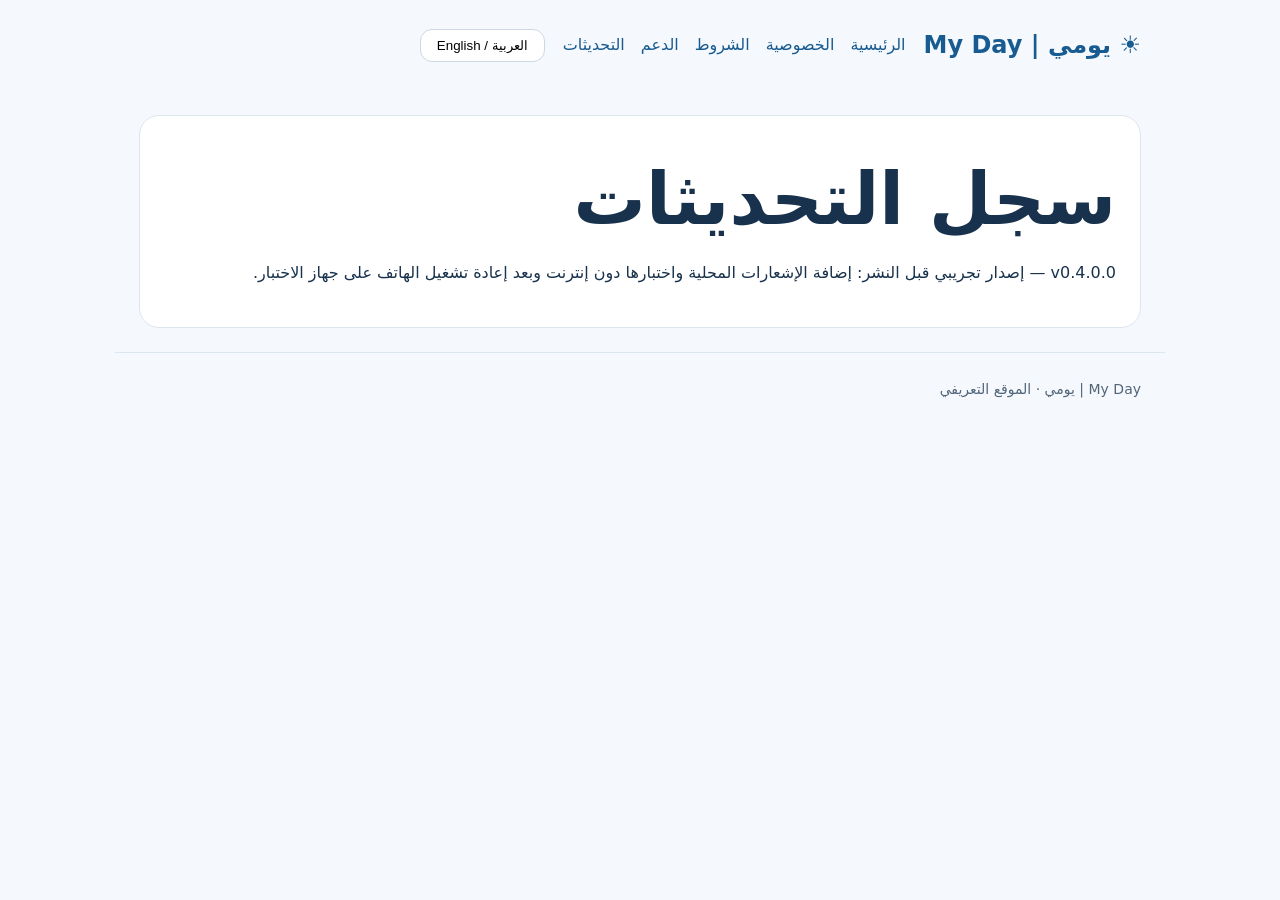
==== changelog.html @ ab5abce0 "Create My Day official website" ====
<!doctype html><html lang="ar" dir="rtl"><head><meta charset="utf-8"><meta name="viewport" content="width=device-width,initial-scale=1"><title>سجل التحديثات | Changelog — My Day</title><link rel="stylesheet" href="style.css"></head><body><header><a class="brand" href="index.html">☀ يومي | My Day</a><nav><a href="index.html"><span data-lang="ar">الرئيسية</span><span data-lang="en" hidden>Home</span></a><a href="privacy.html"><span data-lang="ar">الخصوصية</span><span data-lang="en" hidden>Privacy</span></a><a href="terms.html"><span data-lang="ar">الشروط</span><span data-lang="en" hidden>Terms</span></a><a href="support.html"><span data-lang="ar">الدعم</span><span data-lang="en" hidden>Support</span></a><a href="changelog.html"><span data-lang="ar">التحديثات</span><span data-lang="en" hidden>Updates</span></a></nav><button id="language" type="button">العربية / English</button></header><main><section data-lang="ar"><article><h1>سجل التحديثات</h1><p>v0.4.0.0 — إصدار تجريبي قبل النشر: إضافة الإشعارات المحلية واختبارها دون إنترنت وبعد إعادة تشغيل الهاتف على جهاز الاختبار.</p></article></section><section data-lang="en" hidden><article><h1>Changelog</h1><p>v0.4.0.0 — Pre-release: local notifications added and tested offline and after device restart on the test device.</p></article></section></main><footer>My Day | يومي · <span data-lang="ar">الموقع التعريفي</span><span data-lang="en" hidden>Product website</span></footer><script src="lang.js"></script></body></html>
---- style.css ----
*{box-sizing:border-box}body{margin:0;font-family:system-ui,sans-serif;background:#f5f8fc;color:#18314c;line-height:1.8}header,main,footer{max-width:1050px;margin:auto;padding:24px}header{display:flex;align-items:center;gap:18px;flex-wrap:wrap}nav{display:flex;gap:16px;flex-wrap:wrap}a{color:#185b91;text-decoration:none}button{border:1px solid #ccd8e4;border-radius:12px;background:white;padding:8px 16px;cursor:pointer}h1{font-size:clamp(36px,7vw,72px);line-height:1.2;margin:16px 0}h2{line-height:1.4}.hero{background:linear-gradient(135deg,#123c69,#246b91);color:white;padding:clamp(24px,6vw,65px);border-radius:28px}.hero a{color:white}.eyebrow{color:#ffdb82;font-weight:bold}.grid{display:grid;grid-template-columns:repeat(auto-fit,minmax(210px,1fr));gap:16px;margin:24px 0}.tile,article{background:white;border:1px solid #dce6ef;border-radius:20px;padding:24px}.tile h3{color:#24755e;margin-top:0}.brand{font-size:24px;font-weight:800}.pill{display:inline-block;background:#e8f3ed;color:#236449;padding:8px 16px;border-radius:30px}.hero .pill{margin-top:12px}footer{border-top:1px solid #dce6ef;color:#52667a;font-size:14px}[hidden]{display:none!important}
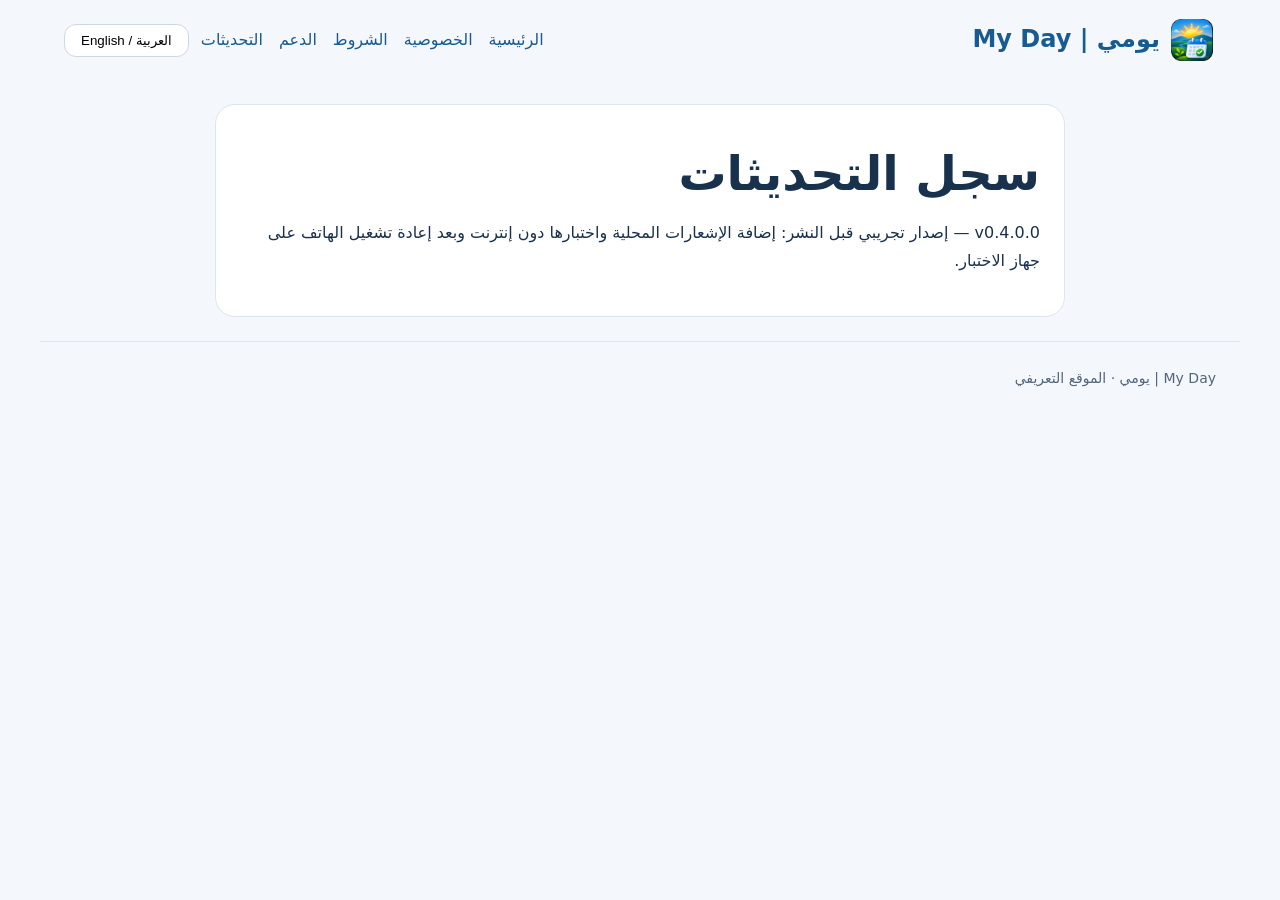
==== commit 5f5f95a3: "Upgrade website to v1.1" ====
--- a/changelog.html
+++ b/changelog.html
@@ -1 +1 @@
-<!doctype html><html lang="ar" dir="rtl"><head><meta charset="utf-8"><meta name="viewport" content="width=device-width,initial-scale=1"><title>سجل التحديثات | Changelog — My Day</title><link rel="stylesheet" href="style.css"></head><body><header><a class="brand" href="index.html">☀ يومي | My Day</a><nav><a href="index.html"><span data-lang="ar">الرئيسية</span><span data-lang="en" hidden>Home</span></a><a href="privacy.html"><span data-lang="ar">الخصوصية</span><span data-lang="en" hidden>Privacy</span></a><a href="terms.html"><span data-lang="ar">الشروط</span><span data-lang="en" hidden>Terms</span></a><a href="support.html"><span data-lang="ar">الدعم</span><span data-lang="en" hidden>Support</span></a><a href="changelog.html"><span data-lang="ar">التحديثات</span><span data-lang="en" hidden>Updates</span></a></nav><button id="language" type="button">العربية / English</button></header><main><section data-lang="ar"><article><h1>سجل التحديثات</h1><p>v0.4.0.0 — إصدار تجريبي قبل النشر: إضافة الإشعارات المحلية واختبارها دون إنترنت وبعد إعادة تشغيل الهاتف على جهاز الاختبار.</p></article></section><section data-lang="en" hidden><article><h1>Changelog</h1><p>v0.4.0.0 — Pre-release: local notifications added and tested offline and after device restart on the test device.</p></article></section></main><footer>My Day | يومي · <span data-lang="ar">الموقع التعريفي</span><span data-lang="en" hidden>Product website</span></footer><script src="lang.js"></script></body></html>+<!doctype html><html lang="ar" dir="rtl"><head><meta charset="utf-8"><meta name="viewport" content="width=device-width,initial-scale=1"><link rel="icon" href="assets/icon.png"><title>سجل التحديثات | Changelog — My Day</title><link rel="stylesheet" href="style.css"></head><body><header><a class="brand" href="index.html"><img src="assets/icon.png" alt="" width="48" height="48"> <span>يومي | My Day</span></a><button id="menu" aria-controls="nav" aria-expanded="false" aria-label="Menu / القائمة">☰</button><nav id="nav"><a href="index.html"><span data-lang="ar">الرئيسية</span><span data-lang="en" hidden>Home</span></a><a href="privacy.html"><span data-lang="ar">الخصوصية</span><span data-lang="en" hidden>Privacy</span></a><a href="terms.html"><span data-lang="ar">الشروط</span><span data-lang="en" hidden>Terms</span></a><a href="support.html"><span data-lang="ar">الدعم</span><span data-lang="en" hidden>Support</span></a><a href="changelog.html"><span data-lang="ar">التحديثات</span><span data-lang="en" hidden>Updates</span></a></nav><button id="language" type="button">العربية / English</button></header><main><section data-lang="ar"><article><h1>سجل التحديثات</h1><p>v0.4.0.0 — إصدار تجريبي قبل النشر: إضافة الإشعارات المحلية واختبارها دون إنترنت وبعد إعادة تشغيل الهاتف على جهاز الاختبار.</p></article></section><section data-lang="en" hidden><article><h1>Changelog</h1><p>v0.4.0.0 — Pre-release: local notifications added and tested offline and after device restart on the test device.</p></article></section></main><footer>My Day | يومي · <span data-lang="ar">الموقع التعريفي</span><span data-lang="en" hidden>Product website</span></footer><script src="lang.js"></script></body></html>
--- a/style.css
+++ b/style.css
@@ -1 +1,2 @@
-*{box-sizing:border-box}body{margin:0;font-family:system-ui,sans-serif;background:#f5f8fc;color:#18314c;line-height:1.8}header,main,footer{max-width:1050px;margin:auto;padding:24px}header{display:flex;align-items:center;gap:18px;flex-wrap:wrap}nav{display:flex;gap:16px;flex-wrap:wrap}a{color:#185b91;text-decoration:none}button{border:1px solid #ccd8e4;border-radius:12px;background:white;padding:8px 16px;cursor:pointer}h1{font-size:clamp(36px,7vw,72px);line-height:1.2;margin:16px 0}h2{line-height:1.4}.hero{background:linear-gradient(135deg,#123c69,#246b91);color:white;padding:clamp(24px,6vw,65px);border-radius:28px}.hero a{color:white}.eyebrow{color:#ffdb82;font-weight:bold}.grid{display:grid;grid-template-columns:repeat(auto-fit,minmax(210px,1fr));gap:16px;margin:24px 0}.tile,article{background:white;border:1px solid #dce6ef;border-radius:20px;padding:24px}.tile h3{color:#24755e;margin-top:0}.brand{font-size:24px;font-weight:800}.pill{display:inline-block;background:#e8f3ed;color:#236449;padding:8px 16px;border-radius:30px}.hero .pill{margin-top:12px}footer{border-top:1px solid #dce6ef;color:#52667a;font-size:14px}[hidden]{display:none!important}+*{box-sizing:border-box}body{margin:0;font-family:system-ui,sans-serif;background:#f5f8fc;color:#18314c;line-height:1.8}header,main,footer{max-width:1050px;margin:auto;padding:24px}header{display:flex;align-items:center;gap:18px;flex-wrap:wrap}nav{display:flex;gap:16px;flex-wrap:wrap}a{color:#185b91;text-decoration:none}button{border:1px solid #ccd8e4;border-radius:12px;background:white;padding:8px 16px;cursor:pointer}h1{font-size:clamp(36px,7vw,72px);line-height:1.2;margin:16px 0}h2{line-height:1.4}.hero{background:linear-gradient(135deg,#123c69,#246b91);color:white;padding:clamp(24px,6vw,65px);border-radius:28px}.hero a{color:white}.eyebrow{color:#ffdb82;font-weight:bold}.grid{display:grid;grid-template-columns:repeat(auto-fit,minmax(210px,1fr));gap:16px;margin:24px 0}.tile,article{background:white;border:1px solid #dce6ef;border-radius:20px;padding:24px}.tile h3{color:#24755e;margin-top:0}.brand{font-size:24px;font-weight:800}.pill{display:inline-block;background:#e8f3ed;color:#236449;padding:8px 16px;border-radius:30px}.hero .pill{margin-top:12px}footer{border-top:1px solid #dce6ef;color:#52667a;font-size:14px}[hidden]{display:none!important}
+body{background:#f4f7fb}header{max-width:1200px;gap:12px;padding:16px 24px}main,footer{max-width:1200px}.brand{display:flex;align-items:center;gap:8px;white-space:nowrap}.brand img{border-radius:12px}nav{margin-inline-start:auto}#menu{display:none}.hero{display:grid;grid-template-columns:1.3fr 1fr;align-items:center;gap:32px;overflow:hidden;background:linear-gradient(135deg,#102c50,#176d85)}.hero p{font-size:1.2rem}.phone{width:min(100%,250px);justify-self:center;border:8px solid #142238;border-radius:30px;box-shadow:0 18px 45px #0005}.tile{box-shadow:0 5px 20px #173b5910}.symbol{display:inline-grid;place-items:center;background:#e4f1f5;color:#176b82;width:44px;height:44px;border-radius:12px;font-size:24px}.gallery{display:grid;grid-template-columns:repeat(auto-fit,minmax(170px,1fr));gap:20px}.gallery figure{margin:0;text-align:center}.gallery img{width:100%;max-width:240px;border:6px solid #192b40;border-radius:24px;box-shadow:0 8px 20px #173b5920}.gallery figcaption{font-weight:700;padding:10px}article{max-width:850px;margin:auto;overflow-wrap:anywhere}article h1{font-size:clamp(28px,5vw,48px)}@media(max-width:700px){header{padding:12px 16px;gap:8px}.brand{font-size:19px;margin-inline-end:auto}.brand img{width:38px;height:38px}#menu{display:block}nav{display:none;width:100%;order:4;margin:0}nav.open{display:flex;flex-direction:column;background:white;padding:12px;border-radius:12px}#language{padding:7px;font-size:12px}main{padding:16px}.hero{grid-template-columns:1fr;gap:24px;padding:26px}.hero h1{font-size:40px}.grid{grid-template-columns:1fr 1fr;gap:10px}.tile{padding:14px}.gallery{grid-template-columns:1fr 1fr;gap:12px}}
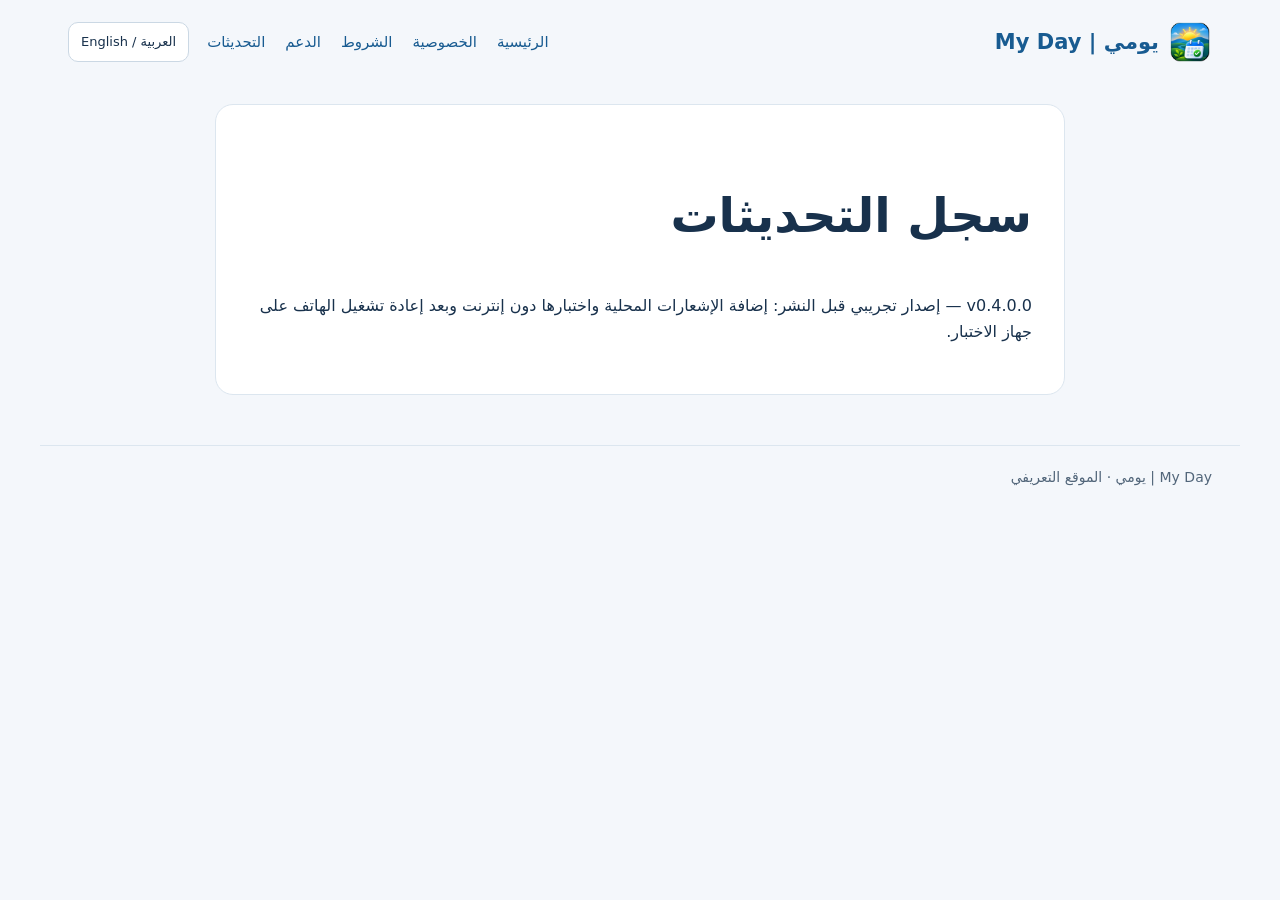
==== commit 43f69029: "Rebuild responsive website v1.2" ====
--- a/changelog.html
+++ b/changelog.html
@@ -1 +1 @@
-<!doctype html><html lang="ar" dir="rtl"><head><meta charset="utf-8"><meta name="viewport" content="width=device-width,initial-scale=1"><link rel="icon" href="assets/icon.png"><title>سجل التحديثات | Changelog — My Day</title><link rel="stylesheet" href="style.css"></head><body><header><a class="brand" href="index.html"><img src="assets/icon.png" alt="" width="48" height="48"> <span>يومي | My Day</span></a><button id="menu" aria-controls="nav" aria-expanded="false" aria-label="Menu / القائمة">☰</button><nav id="nav"><a href="index.html"><span data-lang="ar">الرئيسية</span><span data-lang="en" hidden>Home</span></a><a href="privacy.html"><span data-lang="ar">الخصوصية</span><span data-lang="en" hidden>Privacy</span></a><a href="terms.html"><span data-lang="ar">الشروط</span><span data-lang="en" hidden>Terms</span></a><a href="support.html"><span data-lang="ar">الدعم</span><span data-lang="en" hidden>Support</span></a><a href="changelog.html"><span data-lang="ar">التحديثات</span><span data-lang="en" hidden>Updates</span></a></nav><button id="language" type="button">العربية / English</button></header><main><section data-lang="ar"><article><h1>سجل التحديثات</h1><p>v0.4.0.0 — إصدار تجريبي قبل النشر: إضافة الإشعارات المحلية واختبارها دون إنترنت وبعد إعادة تشغيل الهاتف على جهاز الاختبار.</p></article></section><section data-lang="en" hidden><article><h1>Changelog</h1><p>v0.4.0.0 — Pre-release: local notifications added and tested offline and after device restart on the test device.</p></article></section></main><footer>My Day | يومي · <span data-lang="ar">الموقع التعريفي</span><span data-lang="en" hidden>Product website</span></footer><script src="lang.js"></script></body></html>+<!doctype html><html lang="ar" dir="rtl"><head><meta charset="utf-8"><meta name="viewport" content="width=device-width,initial-scale=1"><link rel="icon" href="assets/icon.png"><title>سجل التحديثات | Changelog — My Day</title><link rel="stylesheet" href="style.css?v=1.2"></head><body><header><a class="brand" href="index.html"><img src="assets/icon.png" alt="" width="48" height="48"> <span>يومي | My Day</span></a><button id="menu" aria-controls="nav" aria-expanded="false" aria-label="Menu / القائمة">☰</button><nav id="nav"><a href="index.html"><span data-lang="ar">الرئيسية</span><span data-lang="en" hidden>Home</span></a><a href="privacy.html"><span data-lang="ar">الخصوصية</span><span data-lang="en" hidden>Privacy</span></a><a href="terms.html"><span data-lang="ar">الشروط</span><span data-lang="en" hidden>Terms</span></a><a href="support.html"><span data-lang="ar">الدعم</span><span data-lang="en" hidden>Support</span></a><a href="changelog.html"><span data-lang="ar">التحديثات</span><span data-lang="en" hidden>Updates</span></a></nav><button id="language" type="button">العربية / English</button></header><main><section data-lang="ar"><article><h1>سجل التحديثات</h1><p>v0.4.0.0 — إصدار تجريبي قبل النشر: إضافة الإشعارات المحلية واختبارها دون إنترنت وبعد إعادة تشغيل الهاتف على جهاز الاختبار.</p></article></section><section data-lang="en" hidden><article><h1>Changelog</h1><p>v0.4.0.0 — Pre-release: local notifications added and tested offline and after device restart on the test device.</p></article></section></main><footer>My Day | يومي · <span data-lang="ar">الموقع التعريفي</span><span data-lang="en" hidden>Product website</span></footer><script src="lang.js?v=1.2"></script></body></html>
--- a/style.css
+++ b/style.css
@@ -1,2 +1 @@
-*{box-sizing:border-box}body{margin:0;font-family:system-ui,sans-serif;background:#f5f8fc;color:#18314c;line-height:1.8}header,main,footer{max-width:1050px;margin:auto;padding:24px}header{display:flex;align-items:center;gap:18px;flex-wrap:wrap}nav{display:flex;gap:16px;flex-wrap:wrap}a{color:#185b91;text-decoration:none}button{border:1px solid #ccd8e4;border-radius:12px;background:white;padding:8px 16px;cursor:pointer}h1{font-size:clamp(36px,7vw,72px);line-height:1.2;margin:16px 0}h2{line-height:1.4}.hero{background:linear-gradient(135deg,#123c69,#246b91);color:white;padding:clamp(24px,6vw,65px);border-radius:28px}.hero a{color:white}.eyebrow{color:#ffdb82;font-weight:bold}.grid{display:grid;grid-template-columns:repeat(auto-fit,minmax(210px,1fr));gap:16px;margin:24px 0}.tile,article{background:white;border:1px solid #dce6ef;border-radius:20px;padding:24px}.tile h3{color:#24755e;margin-top:0}.brand{font-size:24px;font-weight:800}.pill{display:inline-block;background:#e8f3ed;color:#236449;padding:8px 16px;border-radius:30px}.hero .pill{margin-top:12px}footer{border-top:1px solid #dce6ef;color:#52667a;font-size:14px}[hidden]{display:none!important}
-body{background:#f4f7fb}header{max-width:1200px;gap:12px;padding:16px 24px}main,footer{max-width:1200px}.brand{display:flex;align-items:center;gap:8px;white-space:nowrap}.brand img{border-radius:12px}nav{margin-inline-start:auto}#menu{display:none}.hero{display:grid;grid-template-columns:1.3fr 1fr;align-items:center;gap:32px;overflow:hidden;background:linear-gradient(135deg,#102c50,#176d85)}.hero p{font-size:1.2rem}.phone{width:min(100%,250px);justify-self:center;border:8px solid #142238;border-radius:30px;box-shadow:0 18px 45px #0005}.tile{box-shadow:0 5px 20px #173b5910}.symbol{display:inline-grid;place-items:center;background:#e4f1f5;color:#176b82;width:44px;height:44px;border-radius:12px;font-size:24px}.gallery{display:grid;grid-template-columns:repeat(auto-fit,minmax(170px,1fr));gap:20px}.gallery figure{margin:0;text-align:center}.gallery img{width:100%;max-width:240px;border:6px solid #192b40;border-radius:24px;box-shadow:0 8px 20px #173b5920}.gallery figcaption{font-weight:700;padding:10px}article{max-width:850px;margin:auto;overflow-wrap:anywhere}article h1{font-size:clamp(28px,5vw,48px)}@media(max-width:700px){header{padding:12px 16px;gap:8px}.brand{font-size:19px;margin-inline-end:auto}.brand img{width:38px;height:38px}#menu{display:block}nav{display:none;width:100%;order:4;margin:0}nav.open{display:flex;flex-direction:column;background:white;padding:12px;border-radius:12px}#language{padding:7px;font-size:12px}main{padding:16px}.hero{grid-template-columns:1fr;gap:24px;padding:26px}.hero h1{font-size:40px}.grid{grid-template-columns:1fr 1fr;gap:10px}.tile{padding:14px}.gallery{grid-template-columns:1fr 1fr;gap:12px}}+:root{font-family:system-ui,Arial,sans-serif;color:#18314c;background:#f4f7fb;line-height:1.65}*{box-sizing:border-box}[hidden]{display:none!important}body{margin:0}img{display:block;max-width:100%;height:auto}a{color:#185b91;text-decoration:none}a:hover{text-decoration:underline}button{font:inherit;color:inherit;background:white;border:1px solid #cbd8e4;border-radius:10px;padding:8px 12px;cursor:pointer}a:focus-visible,button:focus-visible{outline:3px solid #e7ad35;outline-offset:3px}header,main,footer{width:min(100%,1200px);margin-inline:auto;padding:20px 28px}header{display:flex;align-items:center;gap:18px;flex-wrap:wrap}.brand{display:flex;align-items:center;gap:9px;font-size:21px;font-weight:800;white-space:nowrap}.brand img{width:44px;height:44px;border-radius:10px}nav{display:flex;gap:20px;margin-inline-start:auto;align-items:center}nav a{font-size:15px}#menu{display:none}#language{font-size:13px;white-space:nowrap}.hero{display:grid;grid-template-columns:minmax(0,1.25fr) minmax(0,1fr);align-items:center;gap:40px;padding:48px 60px;border-radius:30px;background:linear-gradient(135deg,#102c50,#176d85);color:white}.hero>div{min-width:0}.eyebrow{color:#ffdc86;font-weight:800;letter-spacing:.04em}.hero h1{font-size:clamp(36px,4.5vw,64px);line-height:1.2;margin:18px 0}.hero p{font-size:19px;max-width:38ch;margin:0 0 24px;color:#e4f0f8}.pill{display:inline-block;background:#e8f3ed;color:#236449;padding:9px 18px;border-radius:30px;font-weight:650}.phone{width:min(100%,245px);justify-self:center;border:8px solid #142238;border-radius:30px;box-shadow:0 18px 45px #0005}.grid{display:grid;grid-template-columns:repeat(4,minmax(0,1fr));gap:16px;margin:28px 0 48px}.tile,article{background:white;border:1px solid #dce6ef;border-radius:18px;padding:22px;min-width:0}.tile h3{color:#24755e;font-size:18px;margin:12px 0 6px;line-height:1.4}.tile p{margin:0;font-size:15px;color:#43586e}.symbol{display:inline-grid;place-items:center;background:#e4f1f5;color:#176b82;width:42px;height:42px;border-radius:12px;font-size:24px}.gallery{display:grid;grid-auto-flow:column;grid-auto-columns:minmax(170px,1fr);gap:20px;overflow-x:auto;scroll-snap-type:x mandatory;padding:8px 4px 20px}.gallery figure{margin:0;min-width:0;text-align:center;scroll-snap-align:start}.gallery img{width:100%;max-width:220px;margin-inline:auto;border:6px solid #192b40;border-radius:23px;box-shadow:0 8px 18px #173b5920}.gallery figcaption{font-weight:700;padding:12px 4px}h2{font-size:28px;line-height:1.4}article{max-width:850px;margin:auto;overflow-wrap:anywhere;padding:32px}article h1{font-size:clamp(28px,5vw,48px);line-height:1.25}footer{border-top:1px solid #dce6ef;color:#52667a;font-size:14px;margin-top:30px}@media(max-width:900px){header{gap:10px}nav{gap:12px}.grid{grid-template-columns:repeat(2,minmax(0,1fr))}.hero{padding:36px;gap:24px}}@media(max-width:760px){header,main,footer{padding:16px}header{gap:8px}.brand{font-size:18px;margin-inline-end:auto}.brand img{width:36px;height:36px}#menu{display:block;order:2}#language{order:1;padding:7px;font-size:12px}nav{display:none;order:3;width:100%;margin:0;background:white;border-radius:12px;padding:12px;flex-direction:column;align-items:stretch;gap:0}nav.open{display:flex}nav a{padding:10px}.hero{grid-template-columns:minmax(0,1fr);text-align:center;padding:30px 18px;gap:28px}.hero h1{font-size:clamp(32px,8vw,44px)}.hero p{font-size:16px;margin-inline:auto}.phone{width:min(72%,220px)}.grid{gap:10px;margin:18px 0 32px}.tile{padding:14px}.tile h3{font-size:16px}.tile p{font-size:14px}.gallery{grid-auto-columns: minmax(150px,65%);gap:14px}.gallery img{max-width:200px}article{padding:20px}h2{font-size:24px}}@media(max-width:340px){.brand{font-size:15px}.brand img{width:30px;height:30px}header{padding:10px;gap:5px}.grid{grid-template-columns:1fr}}
